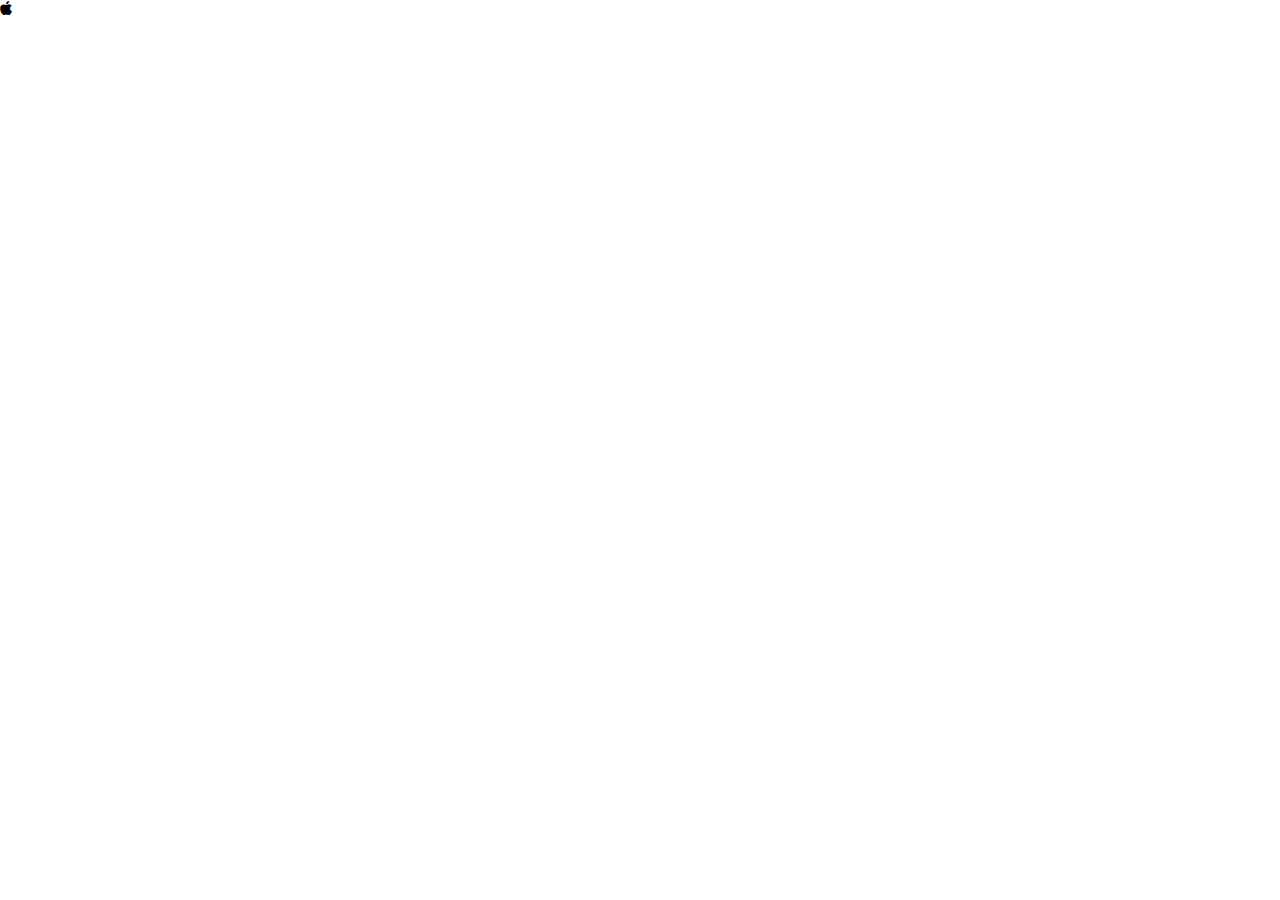
==== main.html @ 27566b19 "initial commit" ====
<!DOCTYPE html>
<html lang="en">
<head>
    <meta charset="UTF-8">
    <meta name="viewport" content="width=device-width, initial-scale=1.0">
    <link rel="stylesheet" href="https://cdnjs.cloudflare.com/ajax/libs/font-awesome/5.15.1/css/all.min.css">
    <link rel="icon" type="image/png" href="http://www.google.com/s2/favicons?domain=css-tricks.com">
    <link rel="stylesheet" href="style.css">
    <title>Document</title>
</head>
<body>
    <i class="fab fa-apple"></i>
    
    <script src="script.js"></script>
</body>
</html>
---- style.css ----
html {
    box-sizing: border-box; 
    /* prevents from extra width and height while using padding and margin */
}

body {
    margin: 0;
    min-height: 100vh;

}
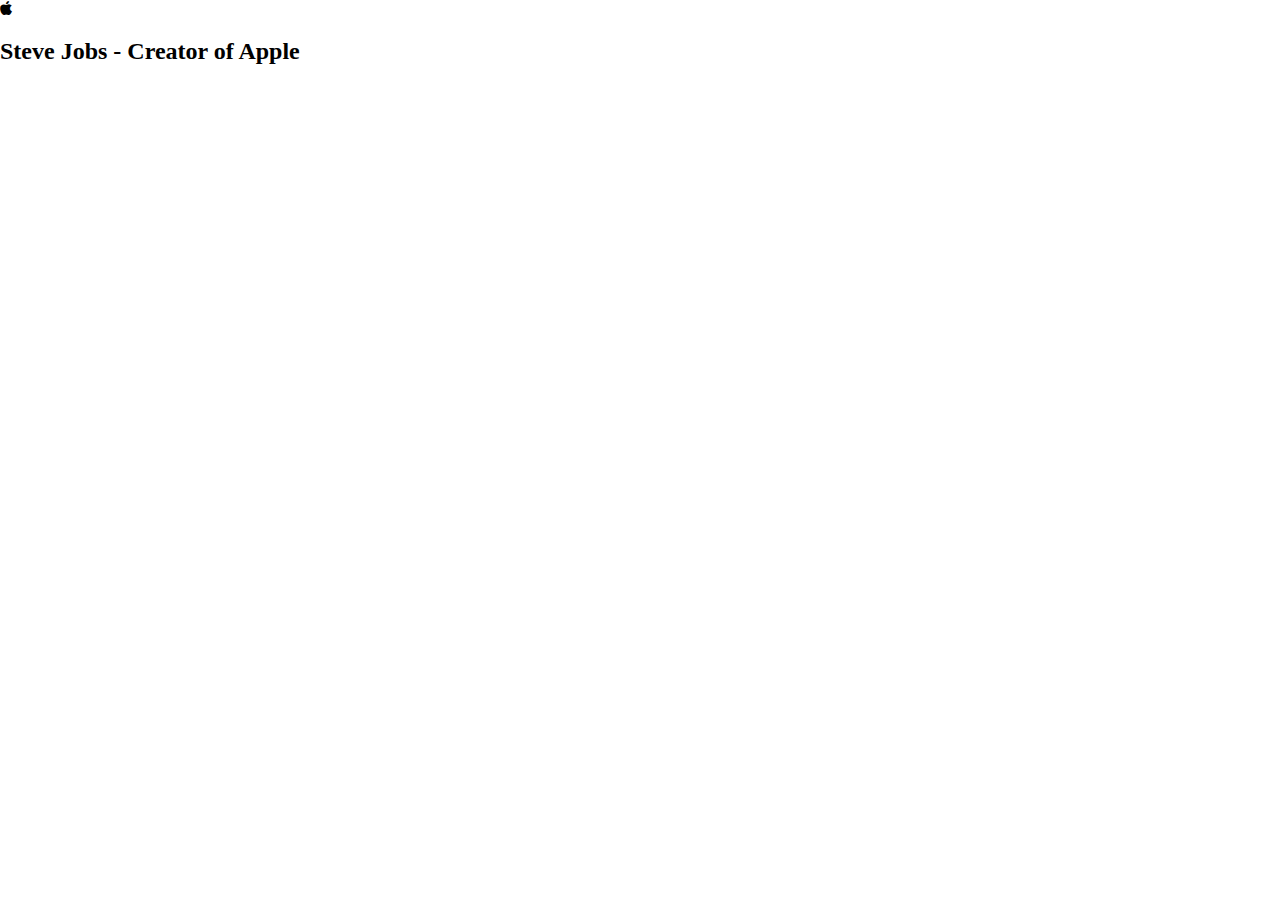
==== commit b06e94e2: "Jobs" ====
--- a/main.html
+++ b/main.html
@@ -9,8 +9,7 @@
     <title>Document</title>
 </head>
 <body>
-    <i class="fab fa-apple"></i>
-    
+    <i class="fab fa-apple"></i> <h2>Steve Jobs - Creator of Apple</h2>
     <script src="script.js"></script>
 </body>
 </html>